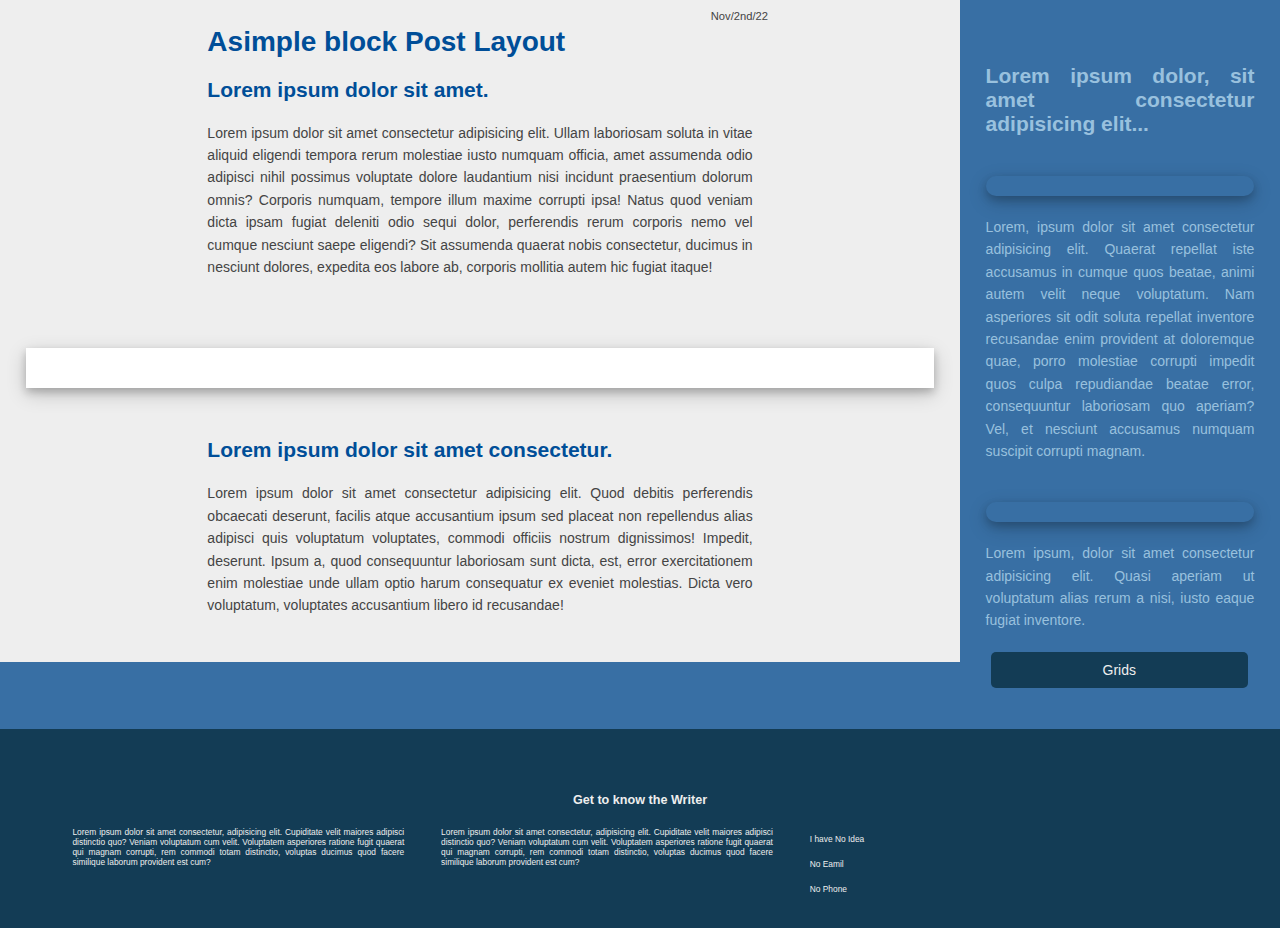
==== simple-layout.html @ ccac8369 "simple layout has been added beside grids" ====
<!DOCTYPE html>
<html lang="en">
<head>
    <meta charset="UTF-8">
    <meta http-equiv="X-UA-Compatible" content="IE=edge">
    <meta name="viewport" content="width=device-width, initial-scale=1.0">
    <link rel="stylesheet" href="https://cdnjs.cloudflare.com/ajax/libs/font-awesome/4.7.0/css/font-awesome.min.css">
    <link rel="preconnect" href="https://fonts.googleapis.com">
    <link rel="preconnect" href="https://fonts.gstatic.com" crossorigin>
    <link href="https://fonts.googleapis.com/css2?family=Lato:wght@100&display=swap" rel="stylesheet">

    

    <link rel="stylesheet" href="./css/simple-layout.css">
    <title>simple-layout.html</title>
</head>
<body>
    <div class="container">
        
        <div class="blog-post">
            <h1>Asimple block Post Layout</h1>
            <span class="date">Nov/2nd/22</span>
            <h2>Lorem ipsum dolor sit amet.</h2>

            <p>Lorem ipsum dolor sit amet consectetur adipisicing elit. Ullam laboriosam soluta in vitae aliquid eligendi tempora rerum molestiae iusto numquam officia, amet assumenda odio adipisci nihil possimus voluptate dolore laudantium nisi incidunt praesentium dolorum omnis? Corporis numquam, tempore illum maxime corrupti ipsa! Natus quod veniam dicta ipsam fugiat deleniti odio sequi dolor, perferendis rerum corporis nemo vel cumque nesciunt saepe eligendi? Sit assumenda quaerat nobis consectetur, ducimus in nesciunt dolores, expedita eos labore ab, corporis mollitia autem hic fugiat itaque!</p>
            <img id="main-img" src="https://picsum.photos/id/684/600/400" alt="">
            <h2>Lorem ipsum dolor sit amet consectetur.</h2>
            <p>Lorem ipsum dolor sit amet consectetur adipisicing elit. Quod debitis perferendis obcaecati deserunt, facilis atque accusantium ipsum sed placeat non repellendus alias adipisci quis voluptatum voluptates, commodi officiis nostrum dignissimos! Impedit, deserunt. Ipsum a, quod consequuntur laboriosam sunt dicta, est, error exercitationem enim molestiae unde ullam optio harum consequatur ex eveniet molestias. Dicta vero voluptatum, voluptates accusantium libero id recusandae!</p>
        </div>

        <div class="sidebar">
            <h2>Lorem ipsum dolor, sit amet consectetur adipisicing elit...</h2>
            <img src="https://picsum.photos/id/20/300/200" alt="">
            <p>Lorem, ipsum dolor sit amet consectetur adipisicing elit. Quaerat repellat iste accusamus in cumque quos beatae, animi autem velit neque voluptatum. Nam asperiores sit odit soluta repellat inventore recusandae enim provident at doloremque quae, porro molestiae corrupti impedit quos culpa repudiandae beatae error, consequuntur laboriosam quo aperiam? Vel, et nesciunt accusamus numquam suscipit corrupti magnam.</p>
            <img src="https://picsum.photos/id/6/200/133" alt="">
            <p>Lorem ipsum, dolor sit amet consectetur adipisicing elit. Quasi aperiam ut voluptatum alias rerum a nisi, iusto eaque fugiat inventore.</p>
            <a href="/">Grids</a>
        </div>
        <div class="clearfix"></div>
        <div class="writer">
            <h2>Get to know the Writer</h2>
            <div class="autor-img">
                <img src="https://picsum.photos/id/5/200/200" alt="">

            </div>
            <p class="about">Lorem ipsum dolor sit amet consectetur, adipisicing elit. Cupiditate velit maiores adipisci distinctio quo? Veniam voluptatum cum velit. Voluptatem asperiores ratione fugit quaerat qui magnam corrupti, rem commodi totam distinctio, voluptas ducimus quod facere similique laborum provident est cum?</p>
            <p class="about">Lorem ipsum dolor sit amet consectetur, adipisicing elit. Cupiditate velit maiores adipisci distinctio quo? Veniam voluptatum cum velit. Voluptatem asperiores ratione fugit quaerat qui magnam corrupti, rem commodi totam distinctio, voluptas ducimus quod facere similique laborum provident est cum?</p>
            <ul class="about">
                <li>I have No Idea</li>
                <li>No Eamil</li>
                <li>No Phone <i class="fa-thin fa-00"></i></li>
            </ul>
            <div class="clearfix"></div>
            
        </div>
    </div>
    
</body>
</html>
---- css/simple-layout.css ----
*{
    padding: 0;
    margin: 0;
    box-sizing: border-box;
}
body{
   
    font-size: 14px;
    font-family:  Helvetica, sans-serif, Arial;
    background-color: #386FA4;
    color: #444;
}
.container{
    
    margin-left: auto;
    margin-right: auto;
    
}
h1 ,h2, p, img{
    padding-bottom: 20px;
}

img{
    display: block;
    margin: auto;
    padding: 20px 5px;
}
a{
    text-decoration: none;
    color: #eee;
    background-color: #133C55;
    padding: 10px 35%;
    border-radius: 5px;
    position: absolute;
    
    right: 10%;
}
.blog-post p{
    text-align: justify;
    line-height: 1.6;
    width: 60%;
    margin: auto;
}
.sidebar p{
    line-height: 1.6;
    letter-spacing: 1.3;
}
a:hover{
    color: aqua;
   
}

ul{
    list-style: none;
    line-height: 3;
}


.blog-post{
    background-color: #eee;
    padding: 2%;
    width: 75%;
    float: left;
    position: relative;
}
.blog-post h1{
    margin-left: 20%;
    color: #004E98;
}
.blog-post h2{
    margin-left: 20%;
    color: #004E98;
}
.sidebar{
    background-color: #386FA4;
    color: #99C1DE;
    padding: 2%;
    width: 25%;
    float: left;
    padding-top: 5%;
    text-align: justify;
    position: relative;
    padding-bottom: 6%;
    overflow: hidden;
}
.clearfix{
    content:'';
    display: table;
    clear: both;
}

.writer{
    background-color: #133C55;
    margin: auto;
    text-align: justify;
    padding: 2%;
    padding-top: 5%;
    color: #eee;
    font-size: 0.6em;
   
}

.writer  img{
    border-radius:50%;
    float: left;
    
}
.writer h2{
    text-align: center;
    margin: auto;
    
}


.about{
    float: left;
    width: 30%;
    padding-left: 3%
}

.date{
    position:absolute;
    top: 10px;
    right: 20%;
    font-weight: 200;
    font-size: 0.8em;
    
    
}

#main-img{
    background-color: white;
    padding: 20px;
    margin: 50px auto;
    box-shadow:0 4px 8px 0 rgba(0, 0, 0, 0.2), 0 6px 20px 0 rgba(0, 0, 0, 0.19);
}

.sidebar img{
    /* background-color: #133C55; */
    
    padding: 10px;
    margin: 20px auto;
    border-radius: 10px;
    box-shadow:0 4px 8px 0 rgba(0, 0, 0, 0.2), 0 6px 20px 0 rgba(0, 0, 0, 0.19);
}
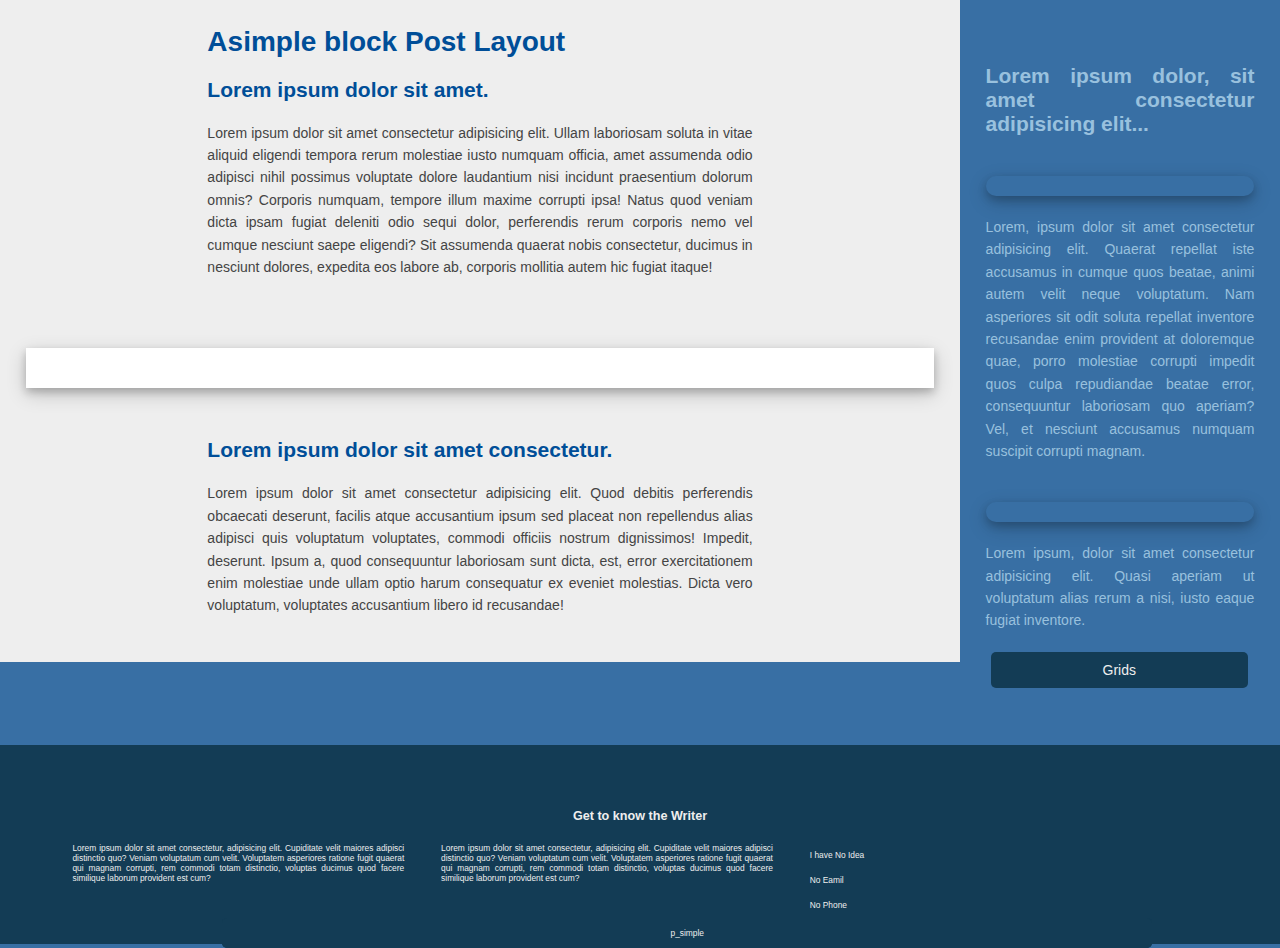
==== commit 7e18c2ee: "Practicing the css layout" ====
--- a/simple-layout.html
+++ b/simple-layout.html
@@ -34,7 +34,9 @@
             <p>Lorem, ipsum dolor sit amet consectetur adipisicing elit. Quaerat repellat iste accusamus in cumque quos beatae, animi autem velit neque voluptatum. Nam asperiores sit odit soluta repellat inventore recusandae enim provident at doloremque quae, porro molestiae corrupti impedit quos culpa repudiandae beatae error, consequuntur laboriosam quo aperiam? Vel, et nesciunt accusamus numquam suscipit corrupti magnam.</p>
             <img src="https://picsum.photos/id/6/200/133" alt="">
             <p>Lorem ipsum, dolor sit amet consectetur adipisicing elit. Quasi aperiam ut voluptatum alias rerum a nisi, iusto eaque fugiat inventore.</p>
-            <a href="/">Grids</a>
+            <a href="/index.html">Grids</a>
+            <br>
+          
         </div>
         <div class="clearfix"></div>
         <div class="writer">
@@ -50,8 +52,10 @@
                 <li>No Eamil</li>
                 <li>No Phone <i class="fa-thin fa-00"></i></li>
             </ul>
+
+            <!-- <img src="https://via.placeholder.com/400x150" alt=""> -->
             <div class="clearfix"></div>
-            
+            <a href="/p-simple-layout.html">p_simple</a>  <a href="/p-simple-layout.html">p_simple</a>
         </div>
     </div>
     
--- a/css/simple-layout.css
+++ b/css/simple-layout.css
@@ -14,7 +14,7 @@
     
     margin-left: auto;
     margin-right: auto;
-    
+
 }
 h1 ,h2, p, img{
     padding-bottom: 20px;
@@ -61,7 +61,7 @@
     padding: 2%;
     width: 75%;
     float: left;
-    position: relative;
+    /* position: relative; */
 }
 .blog-post h1{
     margin-left: 20%;
